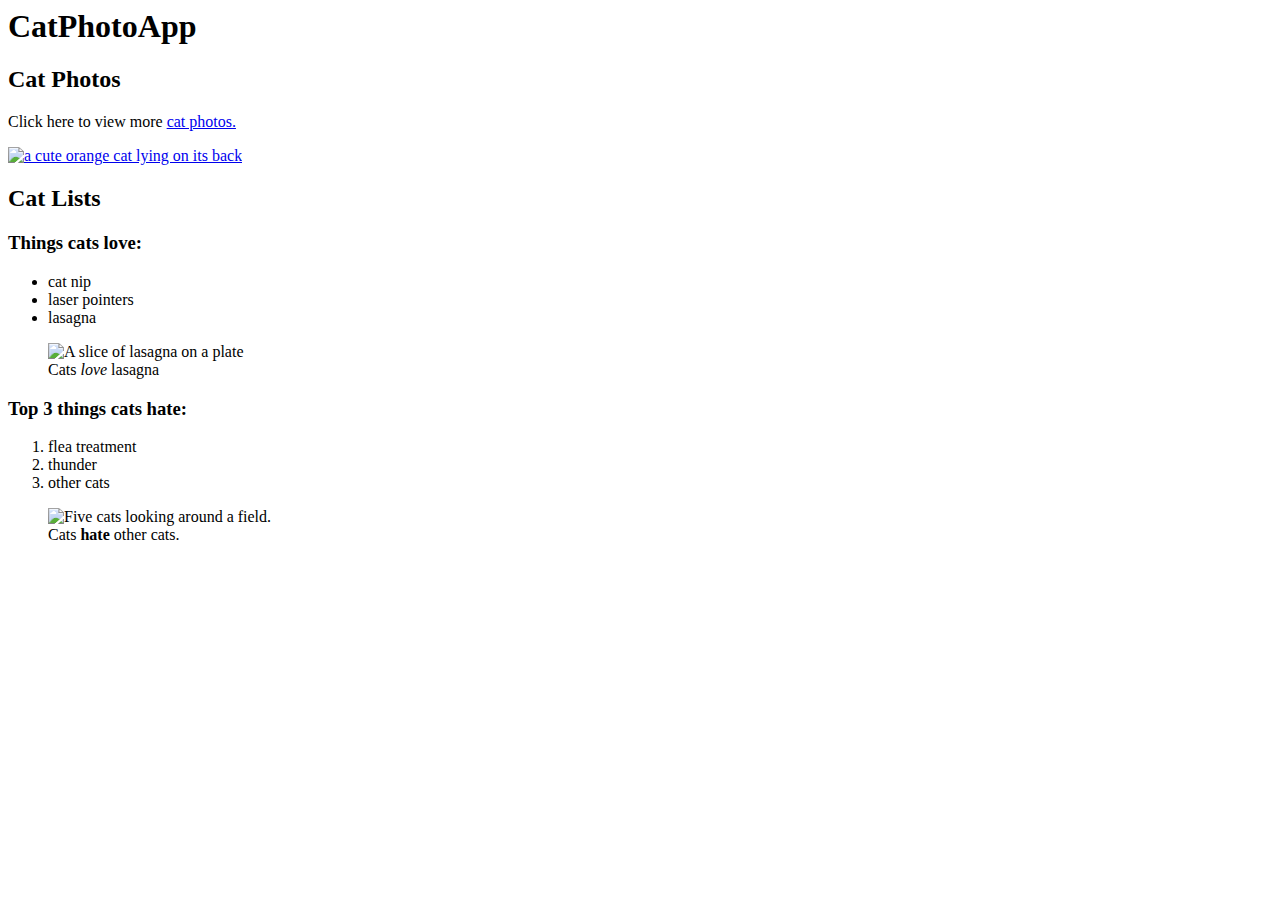
==== index.html @ 798079ed "Dia 1 do curso" ====
<html>
    <body>
        <h1>CatPhotoApp</h1>
        <main>
            <section>
                <h2>Cat Photos</h2>
                <!--TODO: ADD link to cat photos-->
                <p>Click here to view more <a href="https://freecatphotoapp.com" target=_blank>cat photos.</a></p>
                <a href ="https://freecatphotoapp.com"><img src="https://cdn.freecodecamp.org/curriculum/cat-photo-app/relaxing-cat.jpg" alt="a cute orange cat lying on its back"></a>
            </section>

            <section>
                <h2>Cat Lists</h2>
                <h3>Things cats love:</h3>
                <ul>
                    <li>cat nip</li>
                    <li>laser pointers</li>
                    <li>lasagna</li>
                </ul>
                <figure>
                    <img src="https://cdn.freecodecamp.org/curriculum/cat-photo-app/lasagna.jpg" alt="A slice of lasagna on a plate">
                    <figcaption>Cats <em>love</em> lasagna</figcaption>
                </figure>
                <h3>Top 3 things cats hate:</h3>
                <ol>
                    <li>flea treatment</li>
                    <li>thunder</li>
                    <li>other cats</li>
                </ol>
                <figure>
                    <img src="https://cdn.freecodecamp.org/curriculum/cat-photo-app/cats.jpg" alt="Five cats looking around a field.">
                    <figcaption>Cats <strong>hate</strong> other cats.</figcaption>
                </figure>
            </section>
            <!--STEP 32 DO CURSO-->
            <section>

            </section>
        </main>
    </body>
</html>
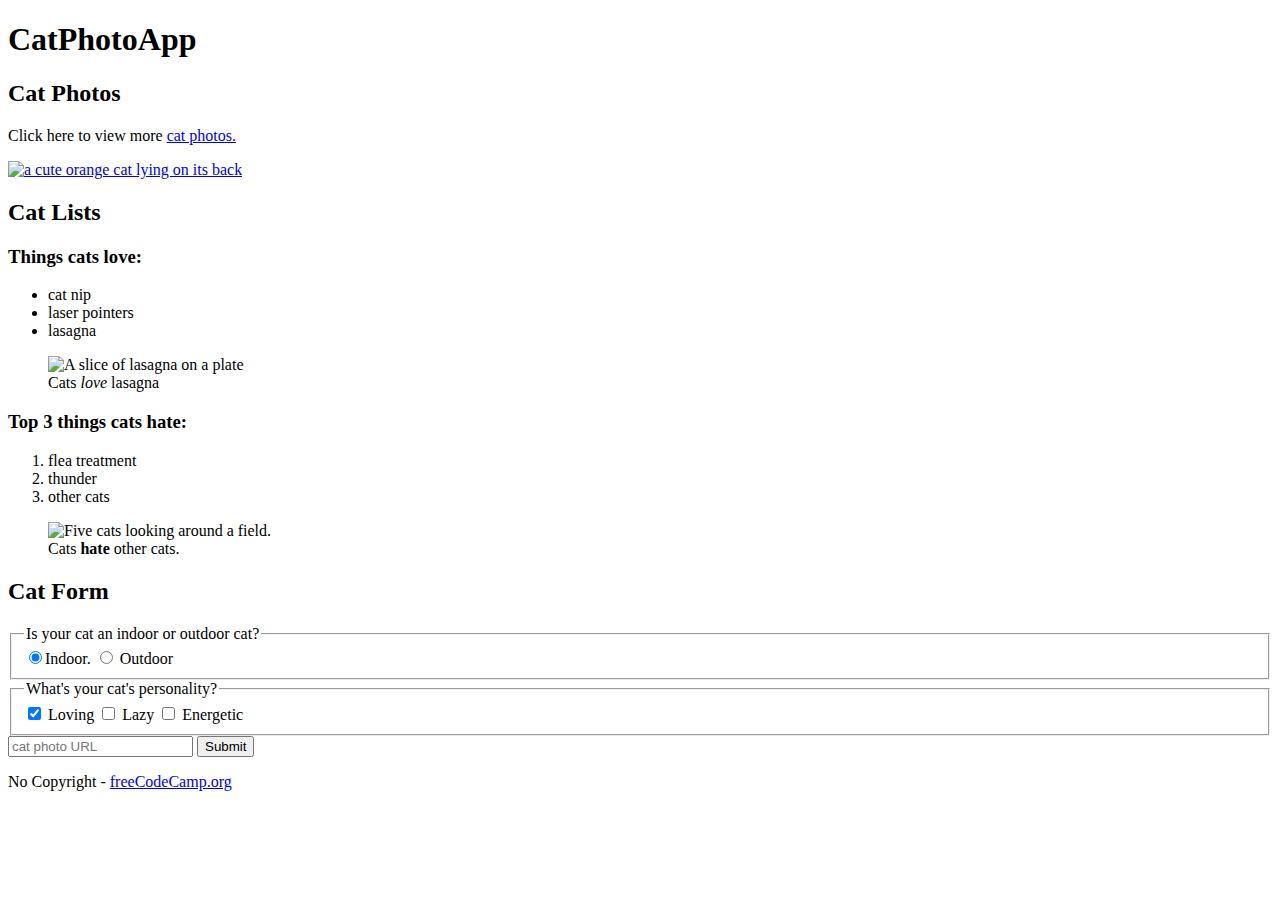
==== commit 9675c385: "Concluido" ====
--- a/index.html
+++ b/index.html
@@ -1,4 +1,9 @@
-<html>
+<!DOCTYPE html>
+<html lang="en">
+    <head>
+        <meta charset="UTF-8">
+        <title>CatPhotoApp</title>
+    </head>
     <body>
         <h1>CatPhotoApp</h1>
         <main>
@@ -34,8 +39,29 @@
             </section>
             <!--STEP 32 DO CURSO-->
             <section>
+                <h2>Cat Form</h2>
+
+                <form action="https://freecatphotoapp.com/submit-cat-photo">
+                    <fieldset>
+                        <legend>Is your cat an indoor or outdoor cat?</legend>
+                        <label><input type="radio" id="indoor" name="indoor-outdoor" value="indoor" checked>Indoor.</label>
+                        <label><input id="outdoor" type="radio"name="indoor-outdoor" value="outdoor"> Outdoor</label>
+                    </fieldset>
+                    <fieldset>
+                        <legend>What's your cat's personality?</legend>
+                        <input id="loving" type="checkbox" name="personality" value="loving" checked> <label for="loving"> Loving</label>
+                        <input type="checkbox" id="lazy" name="personality" value="lazy"> <label for="lazy"> Lazy</label>
+                        <input id="energetic" type="checkbox" name="personality" value="energetic"> <label for="energetic">Energetic</label>
+                    </fieldset>    
+                    <input type="text" name="catphotourl" placeholder="cat photo URL" required>
+                    <button type="submit">Submit</button>
+                </form>
 
             </section>
         </main>
+
+        <footer>
+            <p>No Copyright - <a href="https://www.freecodecamp.org">freeCodeCamp.org</a></p>
+        </footer>
     </body>
 </html>